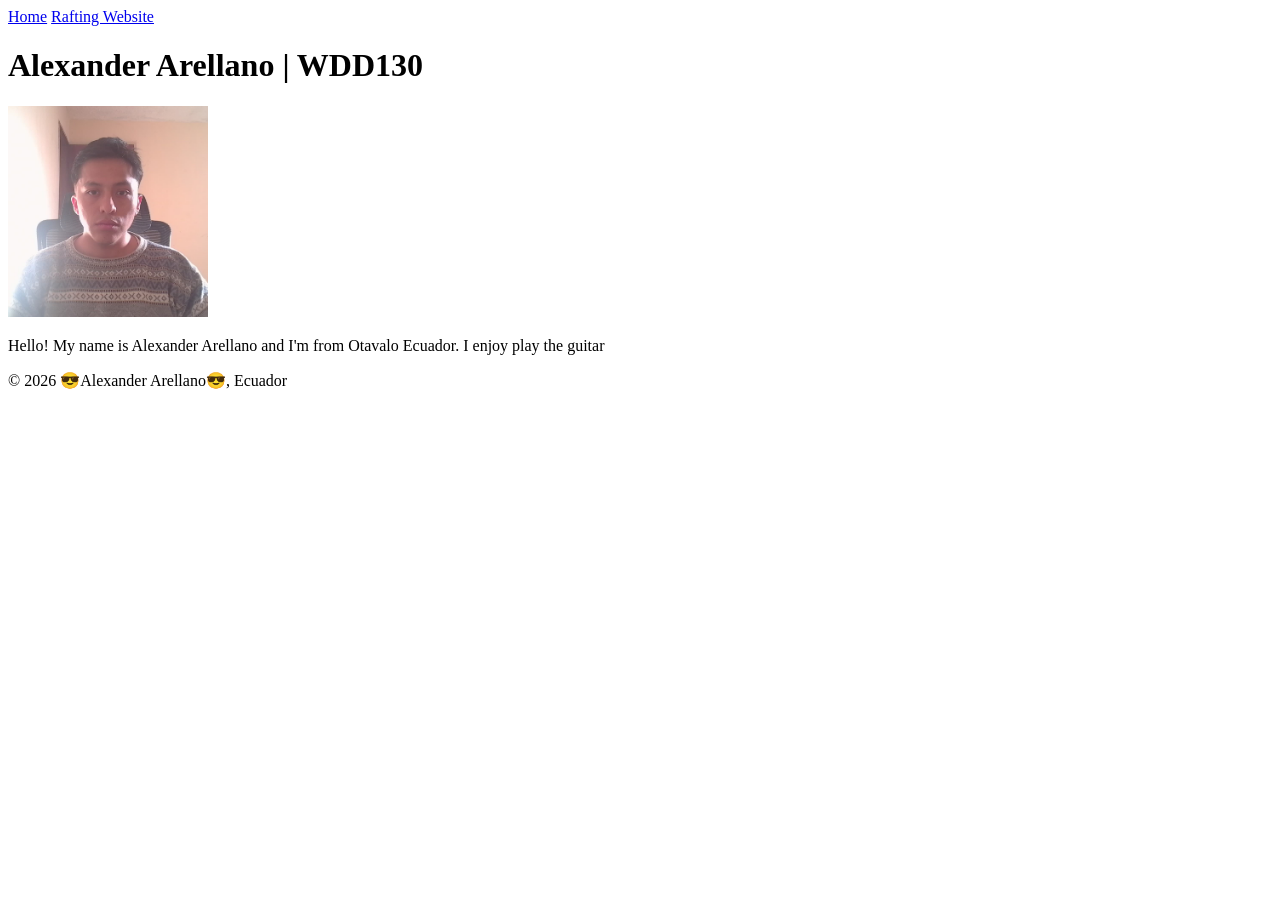
==== week01/index.html @ f0c17bc8 "week 01 assignment" ====
<!DOCTYPE html>
<html lang="en">

<head>
    <meta charset="UTF-8">
    <meta name="viewport" content="width=device-width, initial-scale=1.0">
    <title>Alexander Arellano | WDD130
    </title>
</head>

<body>
    <header>
        <nav>
            <a href="#">Home</a>
            <a href="wwr/">Rafting Website</a>
        </nav>
    </header>
    <main>
        <h1>Alexander Arellano | WDD130</h1>
        <img src="images/profile.jpg" alt="Alexander Photo" width="200">
        <p>Hello! My name is Alexander Arellano and I'm from Otavalo Ecuador. I enjoy play the
            guitar</p>
    </main>
    <footer>
        <p>© 2026 😎Alexander Arellano😎, Ecuador</p>
    </footer>
</body>

</html>
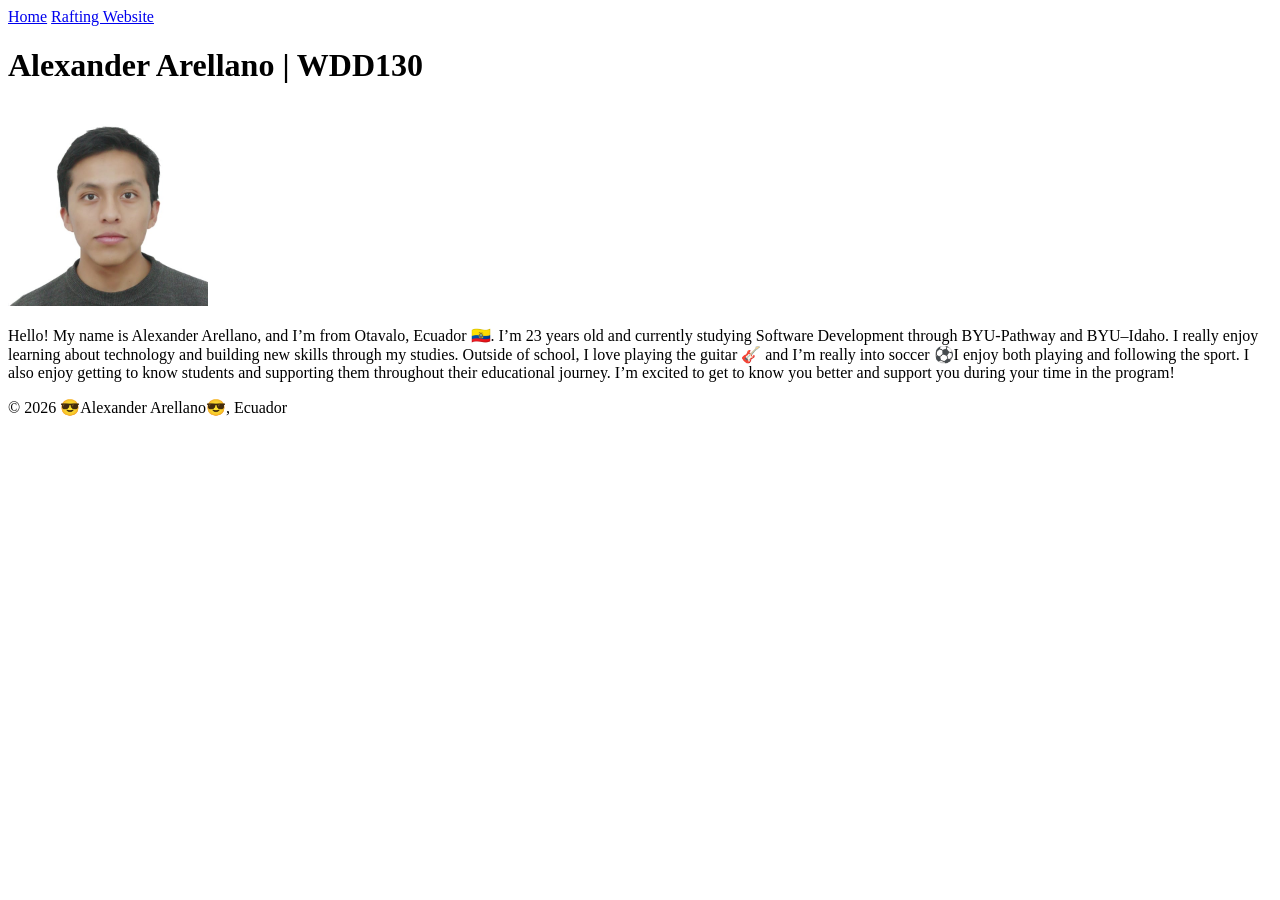
==== commit c8f276d0: "my website" ====
--- a/week01/index.html
+++ b/week01/index.html
@@ -17,9 +17,21 @@
     </header>
     <main>
         <h1>Alexander Arellano | WDD130</h1>
-        <img src="images/profile.jpg" alt="Alexander Photo" width="200">
-        <p>Hello! My name is Alexander Arellano and I'm from Otavalo Ecuador. I enjoy play the
-            guitar</p>
+        <img src="images/profile.jpeg" alt="Alexander Photo" width="200">
+        <p>Hello! My name is Alexander Arellano, and I’m from Otavalo, Ecuador 🇪🇨. I’m 23 years
+            old and
+            currently studying Software Development through BYU-Pathway and BYU–Idaho. I really
+            enjoy learning
+            about technology and building new skills through my studies.
+
+            Outside of school, I love playing the guitar 🎸 and I’m really into soccer ⚽I enjoy both
+            playing
+            and following the sport. I also enjoy getting to know students and supporting them
+            throughout their
+            educational journey.
+
+            I’m excited to get to know you better and support you during your time in the program!
+        </p>
     </main>
     <footer>
         <p>© 2026 😎Alexander Arellano😎, Ecuador</p>
